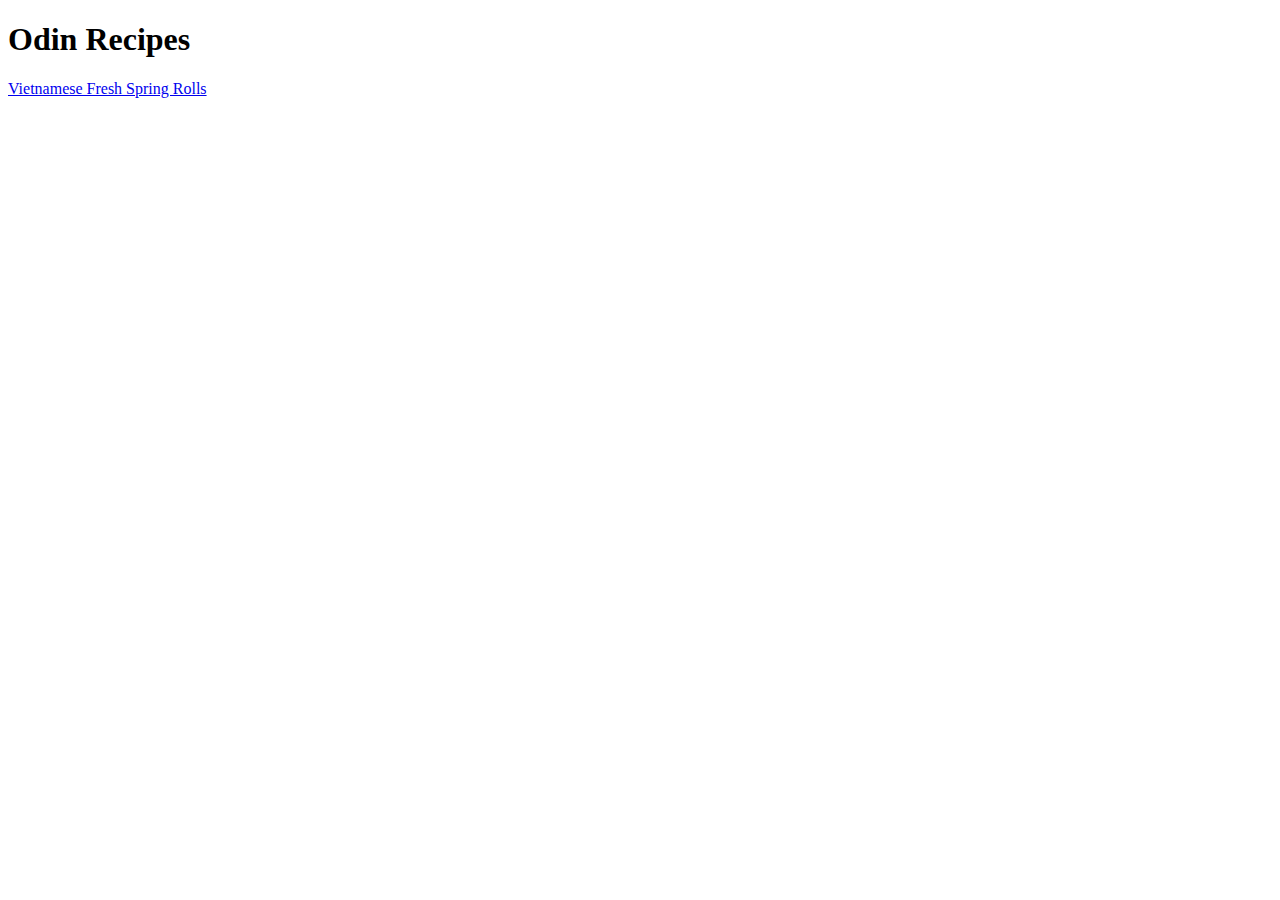
==== index.html @ 486e9e8d "Create Vietnamese Fresh Spring Rolls.html" ====
<!DOCTYPE html>
<html lang="en">
    
    <head>
        <meta charset="utf-8">
        <title>
            Odin Recipes page
        </title>
    </head>

    <body>
        <h1>Odin Recipes</h1>
        <a href="./recipes/Vietnamese Fresh Spring Rolls.html">Vietnamese Fresh Spring Rolls</a>
    </body>
</html>
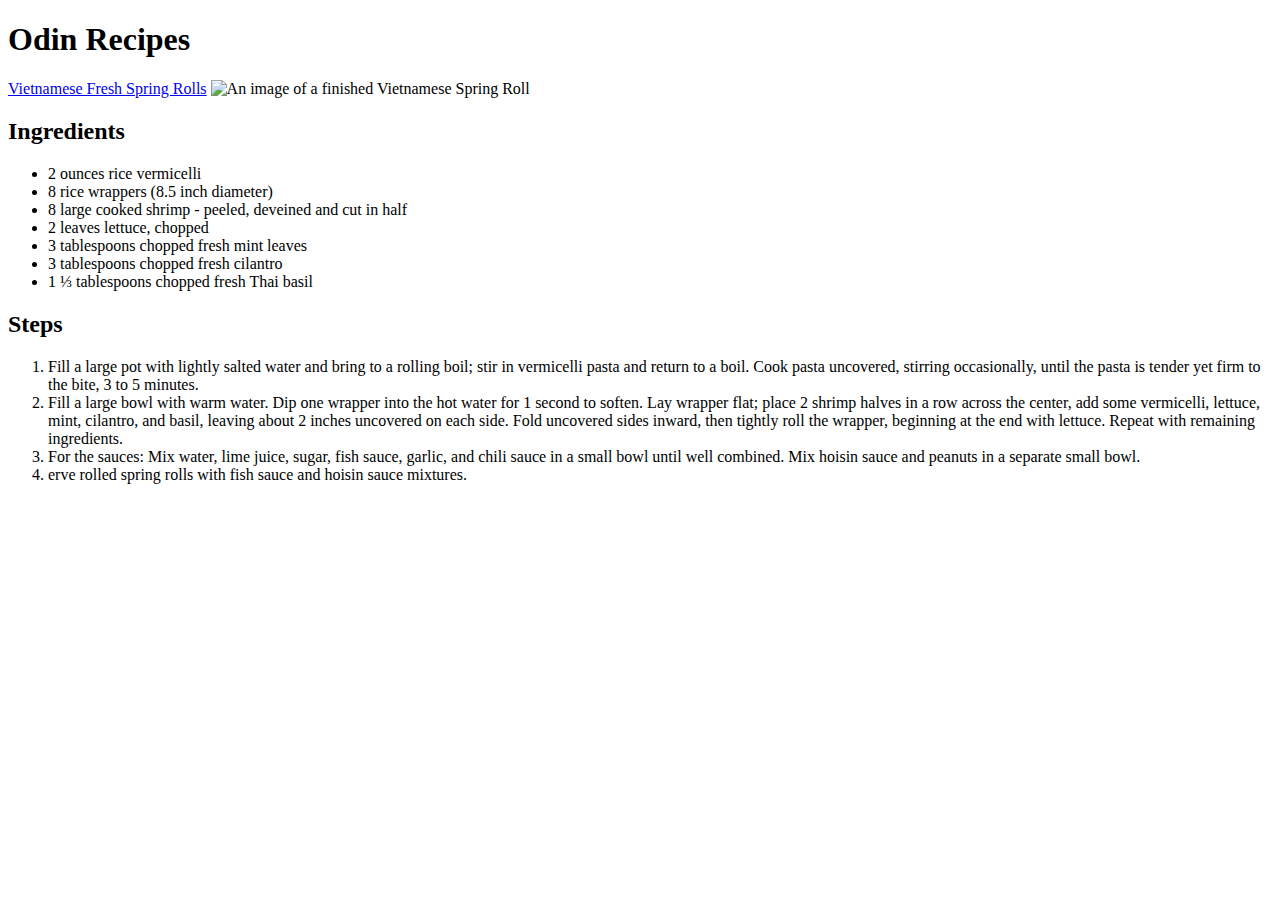
==== commit 79277ec0: "Add Recipe page contet" ====
--- a/index.html
+++ b/index.html
@@ -10,6 +10,32 @@
 
     <body>
         <h1>Odin Recipes</h1>
+
         <a href="./recipes/Vietnamese Fresh Spring Rolls.html">Vietnamese Fresh Spring Rolls</a>
+        <img src="https://imagesvc.meredithcorp.io/v3/mm/image?url=https%3A%2F%2Fimages.media-allrecipes.com%2Fuserphotos%2F9351754.jpg&q=60&c=sc&orient=true&poi=auto&h=512" alt="An image of a finished Vietnamese Spring Roll" />
+
+        <h2>Ingredients</h2>
+
+        <ul>
+            <li>2 ounces rice vermicelli</li>
+            <li>8 rice wrappers (8.5 inch diameter)</li>
+            <li>8 large cooked shrimp - peeled, deveined and cut in half</li>
+            <li>2 leaves lettuce, chopped</li>
+            <li>3 tablespoons chopped fresh mint leaves</li>
+            <li>3 tablespoons chopped fresh cilantro</li>
+            <li>1 ⅓ tablespoons chopped fresh Thai basil
+            </li>
+        </ul>
+
+        <h2>Steps</h2>
+        <ol>
+            <li>Fill a large pot with lightly salted water and bring to a rolling boil; stir in vermicelli pasta and return to a boil. Cook pasta uncovered, stirring occasionally, until the pasta is tender yet firm to the bite, 3 to 5 minutes.</li>
+
+            <li>Fill a large bowl with warm water. Dip one wrapper into the hot water for 1 second to soften. Lay wrapper flat; place 2 shrimp halves in a row across the center, add some vermicelli, lettuce, mint, cilantro, and basil, leaving about 2 inches uncovered on each side. Fold uncovered sides inward, then tightly roll the wrapper, beginning at the end with lettuce. Repeat with remaining ingredients.</li>
+
+            <li>For the sauces: Mix water, lime juice, sugar, fish sauce, garlic, and chili sauce in a small bowl until well combined. Mix hoisin sauce and peanuts in a separate small bowl.</li>
+
+            <li>erve rolled spring rolls with fish sauce and hoisin sauce mixtures.</li>
+        </ol>
     </body>
 </html>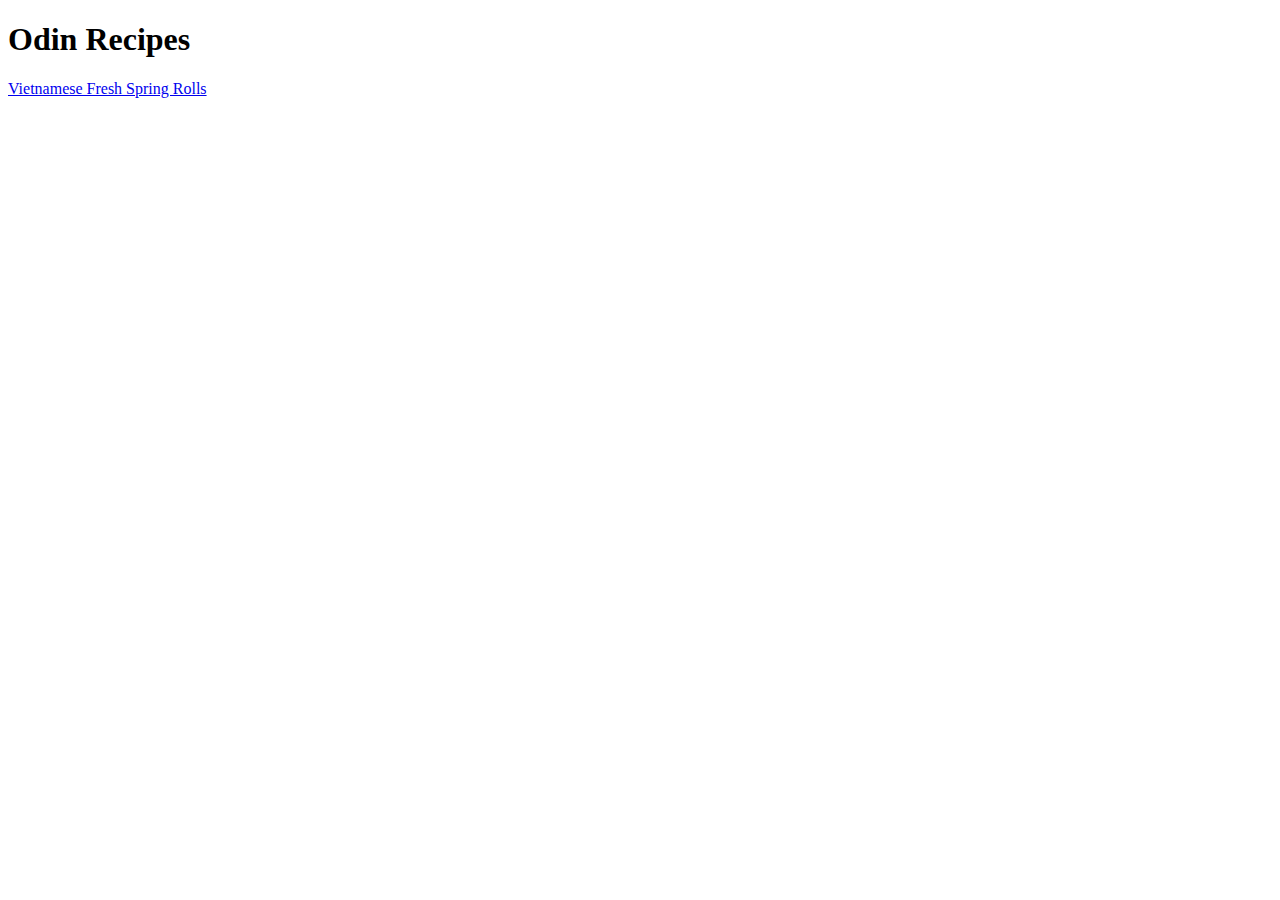
==== commit 2970a983: "Remove recipe page content from index.html" ====
--- a/index.html
+++ b/index.html
@@ -12,30 +12,5 @@
         <h1>Odin Recipes</h1>
 
         <a href="./recipes/Vietnamese Fresh Spring Rolls.html">Vietnamese Fresh Spring Rolls</a>
-        <img src="https://imagesvc.meredithcorp.io/v3/mm/image?url=https%3A%2F%2Fimages.media-allrecipes.com%2Fuserphotos%2F9351754.jpg&q=60&c=sc&orient=true&poi=auto&h=512" alt="An image of a finished Vietnamese Spring Roll" />
-
-        <h2>Ingredients</h2>
-
-        <ul>
-            <li>2 ounces rice vermicelli</li>
-            <li>8 rice wrappers (8.5 inch diameter)</li>
-            <li>8 large cooked shrimp - peeled, deveined and cut in half</li>
-            <li>2 leaves lettuce, chopped</li>
-            <li>3 tablespoons chopped fresh mint leaves</li>
-            <li>3 tablespoons chopped fresh cilantro</li>
-            <li>1 ⅓ tablespoons chopped fresh Thai basil
-            </li>
-        </ul>
-
-        <h2>Steps</h2>
-        <ol>
-            <li>Fill a large pot with lightly salted water and bring to a rolling boil; stir in vermicelli pasta and return to a boil. Cook pasta uncovered, stirring occasionally, until the pasta is tender yet firm to the bite, 3 to 5 minutes.</li>
-
-            <li>Fill a large bowl with warm water. Dip one wrapper into the hot water for 1 second to soften. Lay wrapper flat; place 2 shrimp halves in a row across the center, add some vermicelli, lettuce, mint, cilantro, and basil, leaving about 2 inches uncovered on each side. Fold uncovered sides inward, then tightly roll the wrapper, beginning at the end with lettuce. Repeat with remaining ingredients.</li>
-
-            <li>For the sauces: Mix water, lime juice, sugar, fish sauce, garlic, and chili sauce in a small bowl until well combined. Mix hoisin sauce and peanuts in a separate small bowl.</li>
-
-            <li>erve rolled spring rolls with fish sauce and hoisin sauce mixtures.</li>
-        </ol>
     </body>
 </html>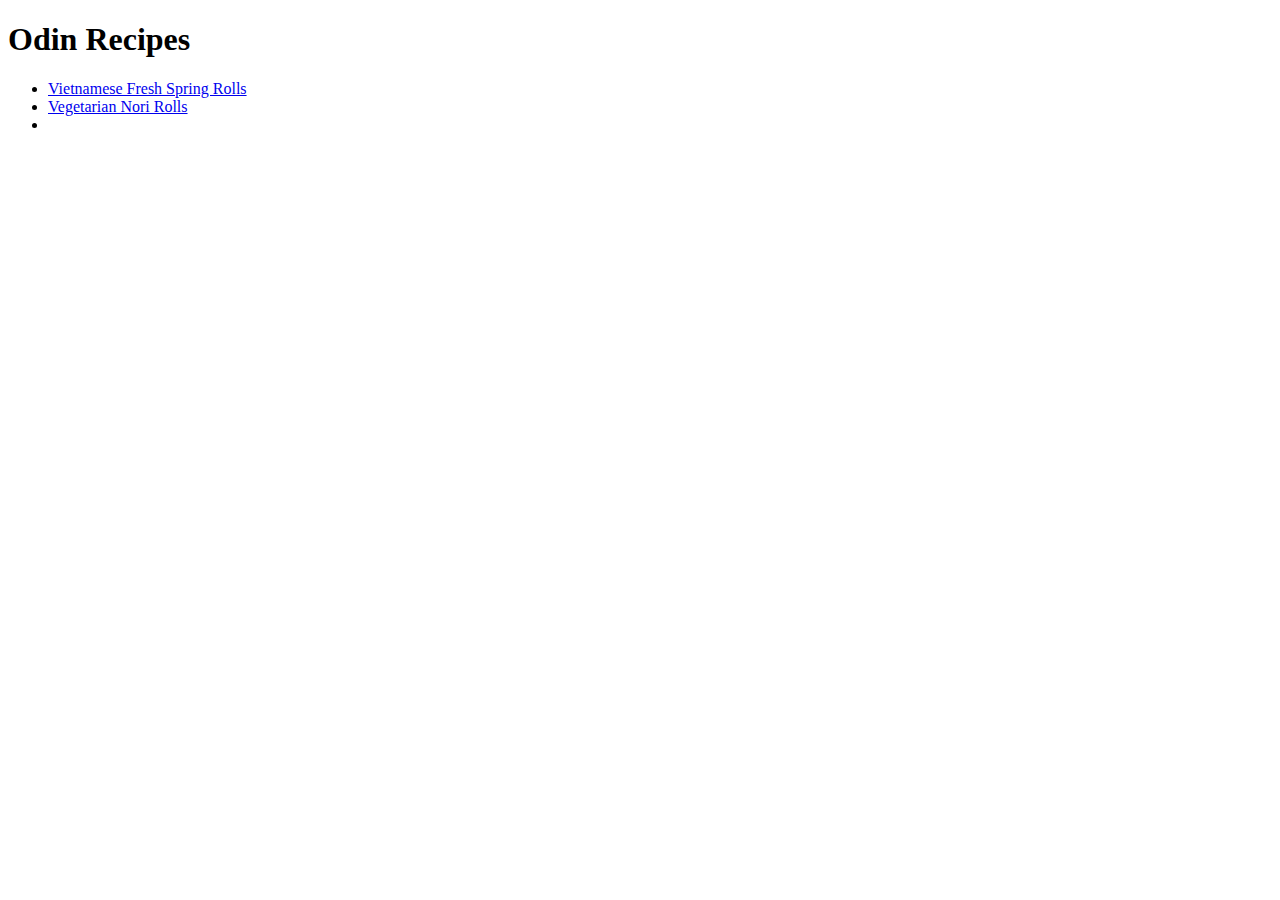
==== commit cf920493: "Create Vegetarian Nori Rolls.html" ====
--- a/index.html
+++ b/index.html
@@ -10,7 +10,10 @@
 
     <body>
         <h1>Odin Recipes</h1>
-
-        <a href="./recipes/Vietnamese Fresh Spring Rolls.html">Vietnamese Fresh Spring Rolls</a>
+        <ul>
+            <li><a href="./recipes/Vietnamese Fresh Spring Rolls.html">Vietnamese Fresh Spring Rolls</a></li>
+            <li><a href="./recipes/Vegetarian Nori Rolls.html">Vegetarian Nori Rolls</a></li>
+            <li></li>
+        </ul>
     </body>
 </html>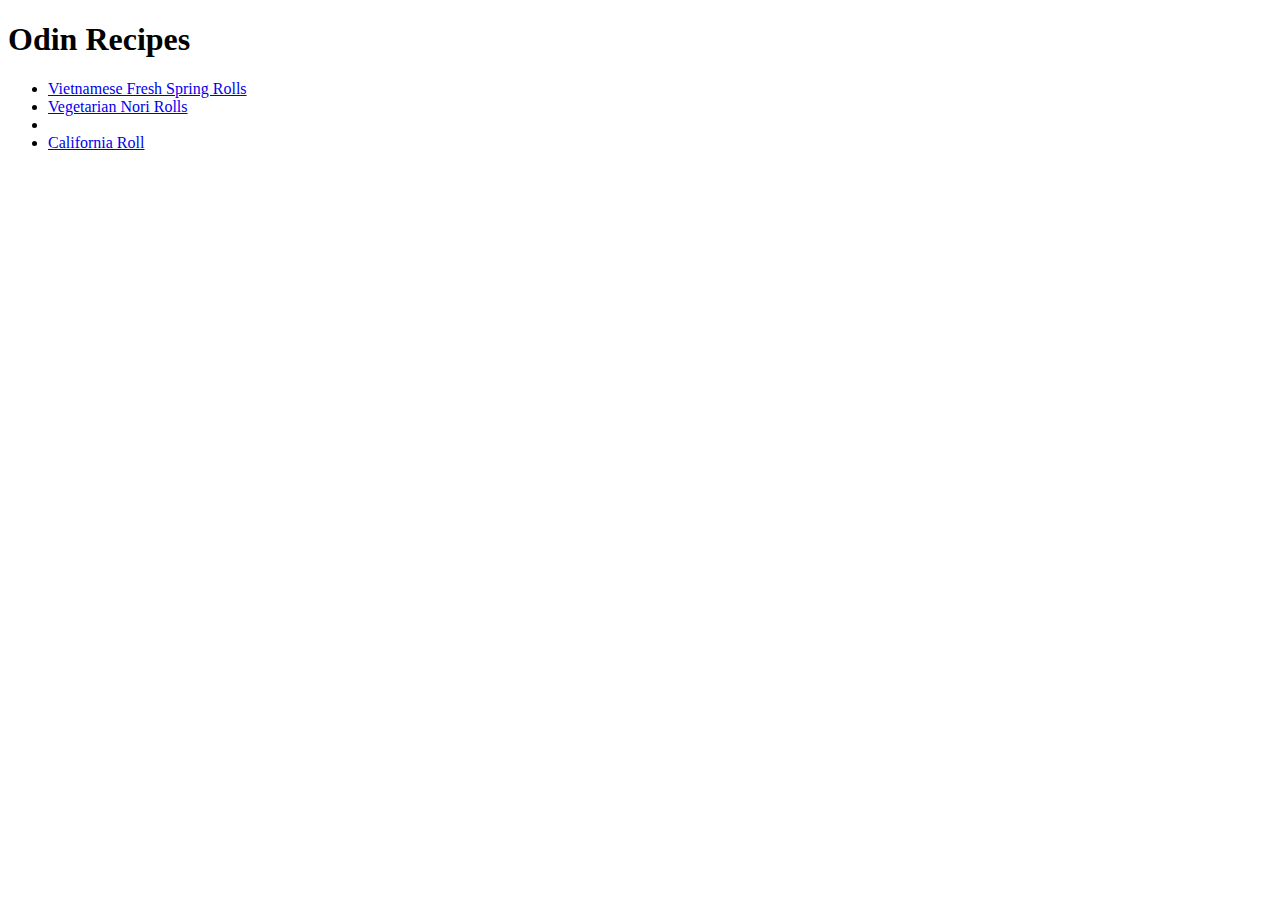
==== commit f9630189: "Create California Roll.html" ====
--- a/index.html
+++ b/index.html
@@ -14,6 +14,7 @@
             <li><a href="./recipes/Vietnamese Fresh Spring Rolls.html">Vietnamese Fresh Spring Rolls</a></li>
             <li><a href="./recipes/Vegetarian Nori Rolls.html">Vegetarian Nori Rolls</a></li>
             <li></li>
+            <li><a href="./recipes/California Roll.html">California Roll</a></li>
         </ul>
     </body>
 </html>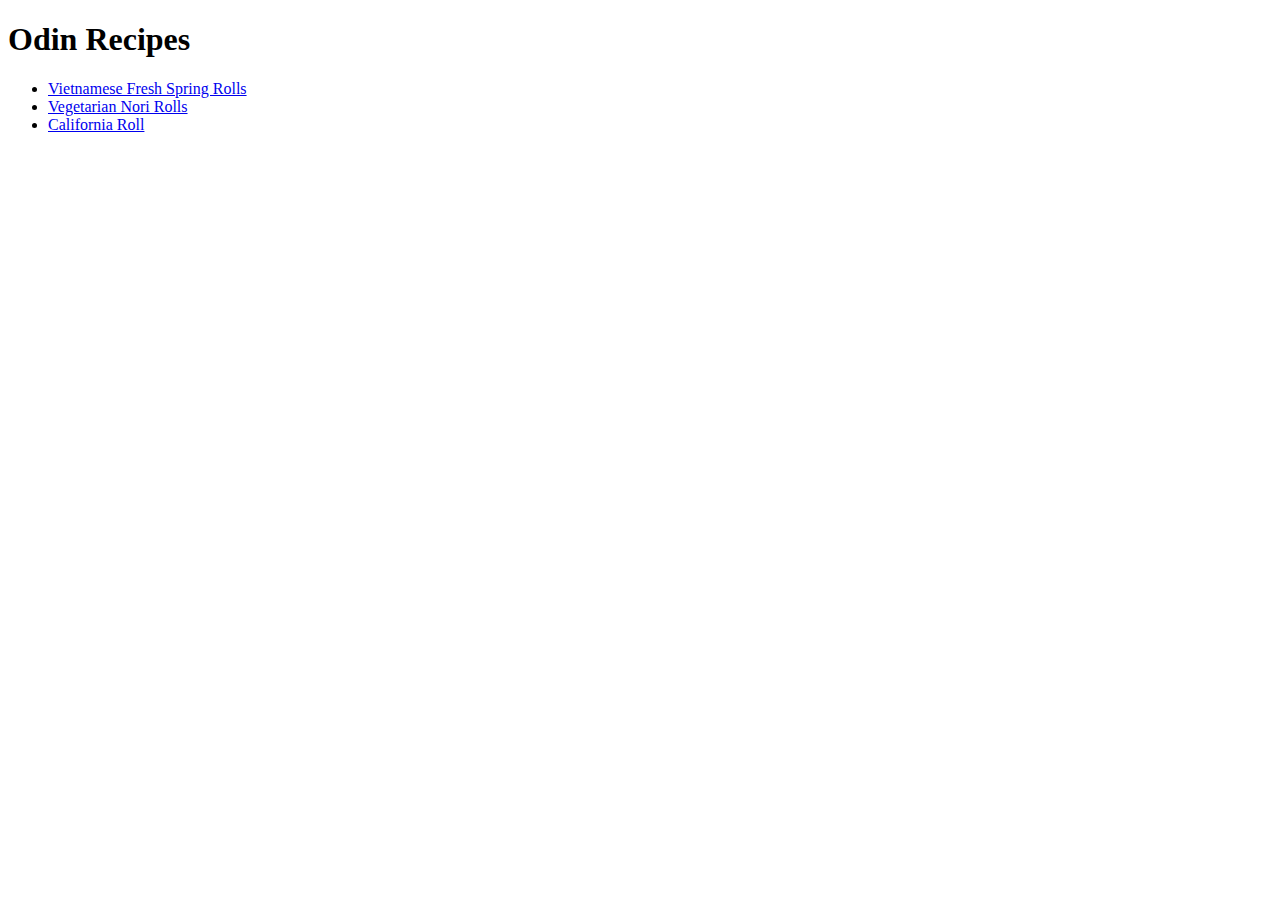
==== commit fa8fe0af: "Fix Empty listing in index.html" ====
--- a/index.html
+++ b/index.html
@@ -13,7 +13,6 @@
         <ul>
             <li><a href="./recipes/Vietnamese Fresh Spring Rolls.html">Vietnamese Fresh Spring Rolls</a></li>
             <li><a href="./recipes/Vegetarian Nori Rolls.html">Vegetarian Nori Rolls</a></li>
-            <li></li>
             <li><a href="./recipes/California Roll.html">California Roll</a></li>
         </ul>
     </body>
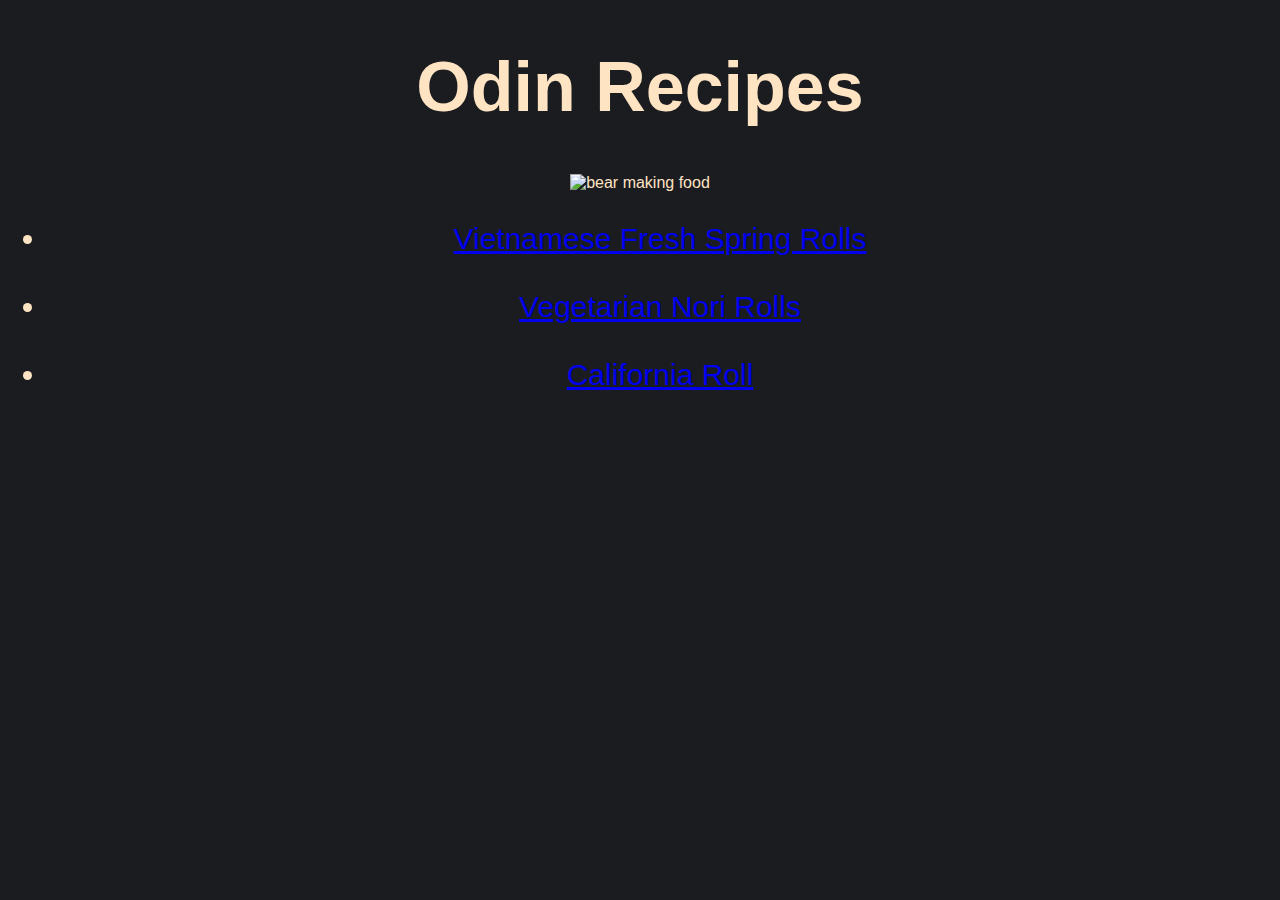
==== commit dd226a78: "Create california.css" ====
--- a/index.html
+++ b/index.html
@@ -6,13 +6,21 @@
         <title>
             Odin Recipes page
         </title>
+        <link rel="stylesheet" href="styles.css">
     </head>
 
-    <body>
-        <h1>Odin Recipes</h1>
-        <ul>
+    <body class="index">
+        <h1 class="title">Odin Recipes</h1>
+
+        <div class="bear">
+        <img src="https://media.tenor.com/8vB6Rw4l4I8AAAAM/bubududu-food.gif" alt="bear making food" />
+        </div>
+        
+        <ul class="link-list">
             <li><a href="./recipes/Vietnamese Fresh Spring Rolls.html">Vietnamese Fresh Spring Rolls</a></li>
+            <br>
             <li><a href="./recipes/Vegetarian Nori Rolls.html">Vegetarian Nori Rolls</a></li>
+            <br>
             <li><a href="./recipes/California Roll.html">California Roll</a></li>
         </ul>
     </body>
--- a/styles.css
+++ b/styles.css
@@ -0,0 +1,21 @@
+.index {
+    background-color: rgb(27, 28, 32);
+    color: bisque;
+    font-family: Verdana, Geneva, Tahoma, sans-serif;
+}
+
+.title {
+    text-align: center;
+    font-size: 70px;
+}
+
+.link-list {
+    text-align: center;
+    font-size: 30px;
+}
+
+.bear {
+    display: flex;
+    justify-content: center;
+    align-items: center;
+}